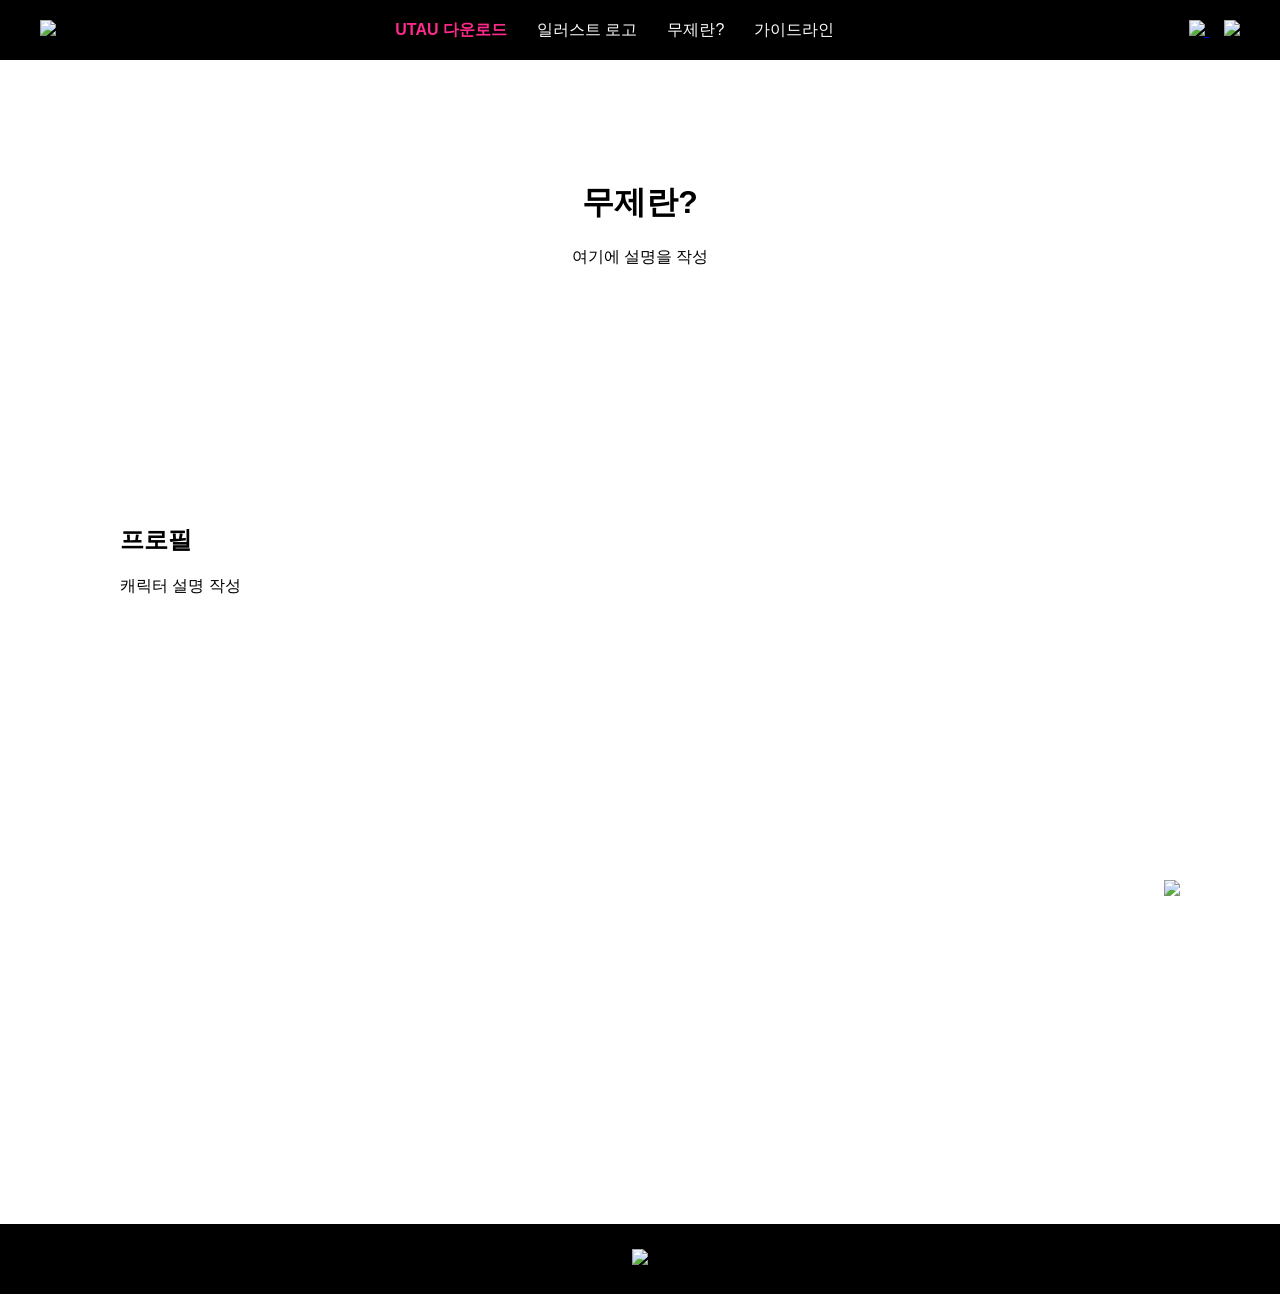
==== character.html @ 3652099a "Update character.html" ====
<!DOCTYPE html>
<html>

<head>
<meta charset="UTF-8">
<link rel="stylesheet" href="css/style.css">
<title>무제란?</title>
</head>

<body>

<header>

<a href="index.html">
<img src="assets/logo.png" height="30">
</a>

<div class="menu">

<a href="download.html" class="download">UTAU 다운로드</a>
<a href="logo.html">일러스트 로고</a>
<a href="character.html">무제란?</a>
<a href="guideline.html">가이드라인</a>

</div>

<div class="icons">

<a href="email.html">
<img src="assets/email.png">
</a>

<a href="https://twitter.com" target="_blank">
<img src="assets/twitter.png">
</a>

</div>

</header>


<div style="text-align:center;padding:100px">

<h1>무제란?</h1>

<p>여기에 설명을 작성</p>

</div>


<div class="main">

<div class="left">

<h2>프로필</h2>

<p>캐릭터 설명 작성</p>

</div>

<div class="right">

<img src="assets/character.png">

</div>

</div>

<footer>

<img src="assets/logo.png">

</footer>

</body>
</html>
---- css/style.css ----
body{
margin:0;
font-family:Arial;
background:white;
}

/* 상단 메뉴 */

header{
background:black;
height:60px;
display:flex;
align-items:center;
justify-content:space-between;
padding:0 40px;
}

.menu{
display:flex;
gap:30px;
}

.menu a{
color:white;
font-size:16px;
text-decoration:none;
}

.menu .download{
color:#ff2a8a;
font-weight:bold;
}

.icons img{
height:22px;
margin-left:15px;
}

/* 메인 구조 */

.main{
display:flex;
justify-content:space-between;
padding:120px;
min-height:600px;
}

.left{
width:400px;
}

.left img{
width:280px;
}

.right{
position:fixed;
right:100px;
bottom:0;
}

.right img{
height:720px;
}

/* 버튼 */

.button{
background:black;
color:white;
padding:15px 30px;
display:inline-block;
margin-top:20px;
text-decoration:none;
}

.button:active{
background:gray;
}

/* footer */

footer{
background:black;
text-align:center;
padding:25px;
}

footer img{
height:35px;
}

/* 인덱스 */

.index button{
background:black;
color:white;
padding:10px 15px;
border:none;
margin-right:10px;
}

.index button:active{
background:gray;
}

/* 토글 */

.toggle{
background:black;
color:white;
padding:10px;
margin-top:10px;
cursor:pointer;
}

.content{
display:none;
padding:10px;
border:1px solid #ddd;
}

/* 등장 애니메이션 */

.fade-in-down{
opacity:0;
transform:translateY(-80px);
animation:fadeInDown 1s ease forwards;
}

.fade-in-down-delay{
opacity:0;
transform:translateY(-80px);
animation:fadeInDown 1s ease forwards;
animation-delay:0.4s;
}

.fade-in-down-character{
opacity:0;
transform:translateY(-120px);
animation:fadeInDown 1.2s ease forwards;
animation-delay:0.7s;
}

@keyframes fadeInDown{

from{
opacity:0;
transform:translateY(-80px);
}

to{
opacity:1;
transform:translateY(0);
}

}
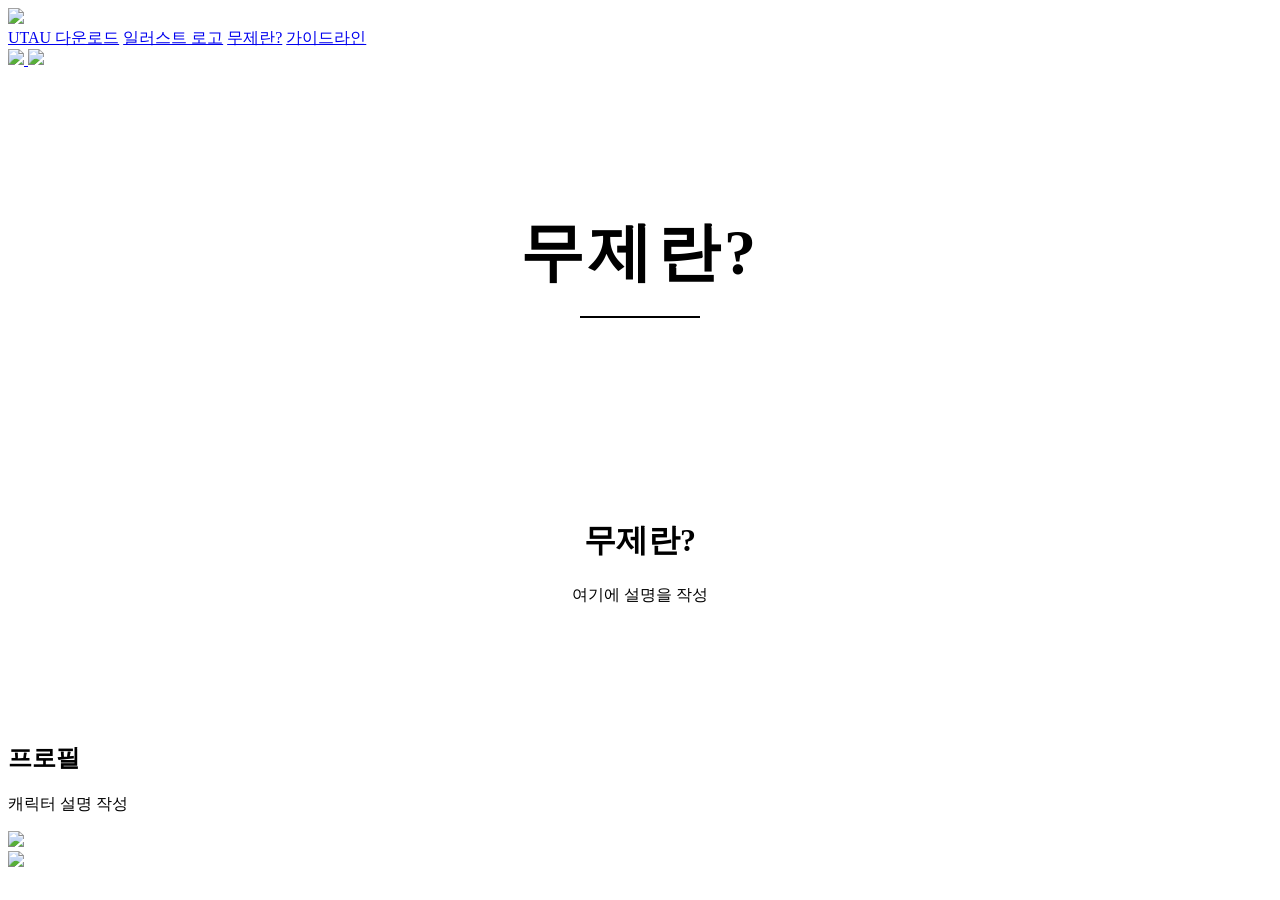
==== commit ed1e3df4: "Update character.html" ====
--- a/character.html
+++ b/character.html
@@ -36,6 +36,10 @@
 
 </div>
 
+<div class="page-hero">
+<h1>무제란?</h1>
+</div>
+  
 </header>
 
 
--- a/css/style.css
+++ b/css/style.css
@@ -1,152 +1,39 @@
-body{
-margin:0;
-font-family:Arial;
-background:white;
+/* 페이지 상단 큰 제목 */
+
+.page-hero{
+padding:140px 0 80px 0;
+text-align:center;
 }
 
-/* 상단 메뉴 */
+.page-hero h1{
+font-size:64px;
+font-weight:900;
+letter-spacing:4px;
+margin:0;
 
-header{
-background:black;
-height:60px;
-display:flex;
-align-items:center;
-justify-content:space-between;
-padding:0 40px;
+opacity:0;
+transform:translateY(-60px);
+animation:titleDrop 1s ease forwards;
 }
 
-.menu{
-display:flex;
-gap:30px;
+/* 제목 아래 얇은 선 */
+
+.page-hero::after{
+content:"";
+display:block;
+width:120px;
+height:2px;
+background:black;
+margin:20px auto 0 auto;
 }
 
-.menu a{
-color:white;
-font-size:16px;
-text-decoration:none;
-}
+/* 제목 등장 애니메이션 */
 
-.menu .download{
-color:#ff2a8a;
-font-weight:bold;
-}
-
-.icons img{
-height:22px;
-margin-left:15px;
-}
-
-/* 메인 구조 */
-
-.main{
-display:flex;
-justify-content:space-between;
-padding:120px;
-min-height:600px;
-}
-
-.left{
-width:400px;
-}
-
-.left img{
-width:280px;
-}
-
-.right{
-position:fixed;
-right:100px;
-bottom:0;
-}
-
-.right img{
-height:720px;
-}
-
-/* 버튼 */
-
-.button{
-background:black;
-color:white;
-padding:15px 30px;
-display:inline-block;
-margin-top:20px;
-text-decoration:none;
-}
-
-.button:active{
-background:gray;
-}
-
-/* footer */
-
-footer{
-background:black;
-text-align:center;
-padding:25px;
-}
-
-footer img{
-height:35px;
-}
-
-/* 인덱스 */
-
-.index button{
-background:black;
-color:white;
-padding:10px 15px;
-border:none;
-margin-right:10px;
-}
-
-.index button:active{
-background:gray;
-}
-
-/* 토글 */
-
-.toggle{
-background:black;
-color:white;
-padding:10px;
-margin-top:10px;
-cursor:pointer;
-}
-
-.content{
-display:none;
-padding:10px;
-border:1px solid #ddd;
-}
-
-/* 등장 애니메이션 */
-
-.fade-in-down{
-opacity:0;
-transform:translateY(-80px);
-animation:fadeInDown 1s ease forwards;
-}
-
-.fade-in-down-delay{
-opacity:0;
-transform:translateY(-80px);
-animation:fadeInDown 1s ease forwards;
-animation-delay:0.4s;
-}
-
-.fade-in-down-character{
-opacity:0;
-transform:translateY(-120px);
-animation:fadeInDown 1.2s ease forwards;
-animation-delay:0.7s;
-}
-
-@keyframes fadeInDown{
+@keyframes titleDrop{
 
 from{
 opacity:0;
-transform:translateY(-80px);
+transform:translateY(-60px);
 }
 
 to{
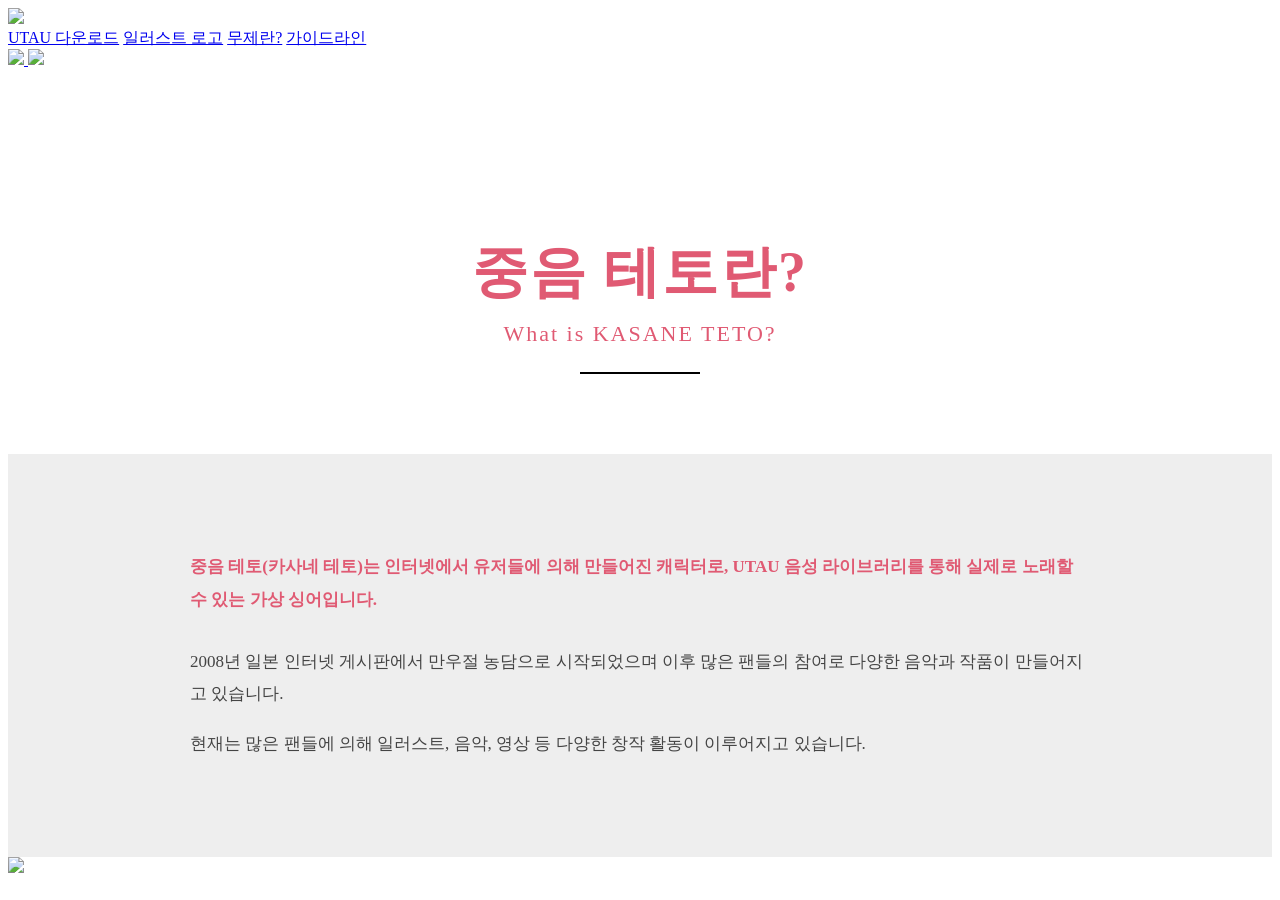
==== commit 0a0c96ae: "Update character.html" ====
--- a/character.html
+++ b/character.html
@@ -1,31 +1,30 @@
 <!DOCTYPE html>
 <html>
+<head>
 
-<head>
 <meta charset="UTF-8">
+<title>무제란?</title>
+
 <link rel="stylesheet" href="css/style.css">
-<title>무제란?</title>
+
 </head>
 
 <body>
 
 <header>
 
-<a href="index.html">
+<a href="index.html" class="logo">
 <img src="assets/logo.png" height="30">
 </a>
 
 <div class="menu">
-
 <a href="download.html" class="download">UTAU 다운로드</a>
 <a href="logo.html">일러스트 로고</a>
 <a href="character.html">무제란?</a>
 <a href="guideline.html">가이드라인</a>
-
 </div>
 
 <div class="icons">
-
 <a href="email.html">
 <img src="assets/email.png">
 </a>
@@ -33,42 +32,40 @@
 <a href="https://twitter.com" target="_blank">
 <img src="assets/twitter.png">
 </a>
+</div>
+
+</header>
+
+
+<section class="page-hero">
+
+<h1>중음 테토란?</h1>
+<p>What is KASANE TETO?</p>
+
+</section>
+
+
+<section class="page-content">
+
+<div class="content-container">
+
+<p class="highlight">
+중음 테토(카사네 테토)는 인터넷에서 유저들에 의해 만들어진 캐릭터로,
+UTAU 음성 라이브러리를 통해 실제로 노래할 수 있는 가상 싱어입니다.
+</p>
+
+<p>
+2008년 일본 인터넷 게시판에서 만우절 농담으로 시작되었으며
+이후 많은 팬들의 참여로 다양한 음악과 작품이 만들어지고 있습니다.
+</p>
+
+<p>
+현재는 많은 팬들에 의해 일러스트, 음악, 영상 등 다양한 창작 활동이 이루어지고 있습니다.
+</p>
 
 </div>
 
-<div class="page-hero">
-<h1>무제란?</h1>
-</div>
-  
-</header>
-
-
-<div style="text-align:center;padding:100px">
-
-<h1>무제란?</h1>
-
-<p>여기에 설명을 작성</p>
-
-</div>
-
-
-<div class="main">
-
-<div class="left">
-
-<h2>프로필</h2>
-
-<p>캐릭터 설명 작성</p>
-
-</div>
-
-<div class="right">
-
-<img src="assets/character.png">
-
-</div>
-
-</div>
+</section>
 
 <footer>
 
--- a/css/style.css
+++ b/css/style.css
@@ -1,22 +1,25 @@
-/* 페이지 상단 큰 제목 */
+/* 페이지 공통 HERO */
 
 .page-hero{
-padding:140px 0 80px 0;
 text-align:center;
+padding:120px 20px 80px 20px;
 }
 
 .page-hero h1{
-font-size:64px;
-font-weight:900;
-letter-spacing:4px;
-margin:0;
-
-opacity:0;
-transform:translateY(-60px);
-animation:titleDrop 1s ease forwards;
+font-size:56px;
+color:#e05a73;
+margin-bottom:10px;
+letter-spacing:2px;
 }
 
-/* 제목 아래 얇은 선 */
+.page-hero p{
+font-size:22px;
+color:#e05a73;
+letter-spacing:2px;
+margin:0;
+}
+
+/* 제목 아래 선 */
 
 .page-hero::after{
 content:"";
@@ -24,21 +27,28 @@
 width:120px;
 height:2px;
 background:black;
-margin:20px auto 0 auto;
+margin:25px auto 0 auto;
 }
 
-/* 제목 등장 애니메이션 */
+/* 설명 영역 */
 
-@keyframes titleDrop{
-
-from{
-opacity:0;
-transform:translateY(-60px);
+.page-content{
+background:#eeeeee;
+padding:80px 20px;
 }
 
-to{
-opacity:1;
-transform:translateY(0);
+.content-container{
+max-width:900px;
+margin:auto;
+font-size:17px;
+line-height:1.9;
+color:#444;
 }
 
+/* 첫 문단 강조 */
+
+.highlight{
+color:#e05a73;
+font-weight:600;
+margin-bottom:30px;
 }
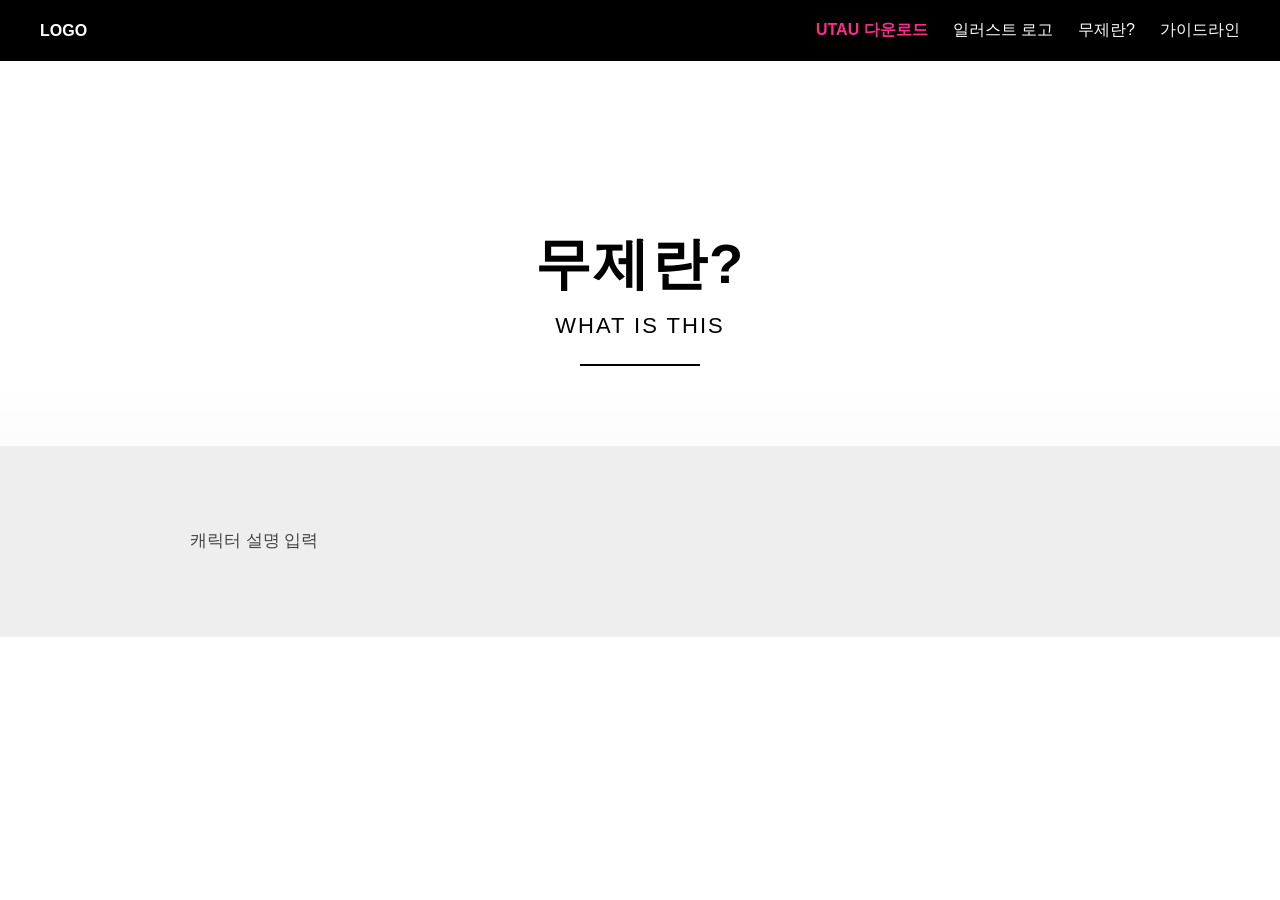
==== commit 91e760ec: "Update character.html" ====
--- a/character.html
+++ b/character.html
@@ -1,9 +1,10 @@
 <!DOCTYPE html>
 <html>
+
 <head>
 
 <meta charset="UTF-8">
-<title>무제란?</title>
+<title>무제란</title>
 
 <link rel="stylesheet" href="css/style.css">
 
@@ -13,65 +14,40 @@
 
 <header>
 
-<a href="index.html" class="logo">
-<img src="assets/logo.png" height="30">
-</a>
+<a href="index.html" class="logo">LOGO</a>
 
 <div class="menu">
+
 <a href="download.html" class="download">UTAU 다운로드</a>
 <a href="logo.html">일러스트 로고</a>
 <a href="character.html">무제란?</a>
 <a href="guideline.html">가이드라인</a>
-</div>
 
-<div class="icons">
-<a href="email.html">
-<img src="assets/email.png">
-</a>
-
-<a href="https://twitter.com" target="_blank">
-<img src="assets/twitter.png">
-</a>
 </div>
 
 </header>
 
 
-<section class="page-hero">
+<section class="page-hero fade">
 
-<h1>중음 테토란?</h1>
-<p>What is KASANE TETO?</p>
+<h1>무제란?</h1>
+<p>WHAT IS THIS</p>
 
 </section>
 
 
 <section class="page-content">
 
-<div class="content-container">
+<div class="content-container fade">
 
-<p class="highlight">
-중음 테토(카사네 테토)는 인터넷에서 유저들에 의해 만들어진 캐릭터로,
-UTAU 음성 라이브러리를 통해 실제로 노래할 수 있는 가상 싱어입니다.
-</p>
-
-<p>
-2008년 일본 인터넷 게시판에서 만우절 농담으로 시작되었으며
-이후 많은 팬들의 참여로 다양한 음악과 작품이 만들어지고 있습니다.
-</p>
-
-<p>
-현재는 많은 팬들에 의해 일러스트, 음악, 영상 등 다양한 창작 활동이 이루어지고 있습니다.
-</p>
+캐릭터 설명 입력
 
 </div>
 
 </section>
 
-<footer>
-
-<img src="assets/logo.png">
-
-</footer>
+<script src="js/main.js"></script>
 
 </body>
+
 </html>
--- a/css/style.css
+++ b/css/style.css
@@ -1,25 +1,110 @@
-/* 페이지 공통 HERO */
+/* 기본 */
+
+body{
+margin:0;
+font-family:Arial, sans-serif;
+background:linear-gradient(to bottom,#ffffff 60%,#f2f2f2);
+}
+
+
+/* 메뉴바 */
+
+header{
+background:black;
+display:flex;
+align-items:center;
+padding:20px 40px;
+}
+
+.logo{
+color:white;
+text-decoration:none;
+font-weight:bold;
+margin-right:auto;
+}
+
+.menu{
+display:flex;
+gap:25px;
+}
+
+.menu a{
+color:white;
+text-decoration:none;
+font-size:16px;
+}
+
+.menu .download{
+color:#ff2a8a;
+font-weight:bold;
+}
+
+
+/* 메인 */
+
+.main{
+display:flex;
+justify-content:space-between;
+padding:120px;
+}
+
+.left{
+max-width:400px;
+}
+
+.right{
+font-size:28px;
+}
+
+
+/* 버튼 */
+
+.button{
+background:black;
+color:white;
+padding:15px 30px;
+text-decoration:none;
+display:inline-block;
+margin-top:20px;
+transition:0.3s;
+}
+
+.button:hover{
+background:#444;
+}
+
+
+/* footer */
+
+footer{
+background:black;
+color:white;
+text-align:center;
+padding:30px;
+margin-top:120px;
+}
+
+
+/* 페이지 제목 */
 
 .page-hero{
 text-align:center;
-padding:120px 20px 80px 20px;
+padding:120px 20px 80px;
 }
 
 .page-hero h1{
 font-size:56px;
-color:#e05a73;
+color:black;
 margin-bottom:10px;
 letter-spacing:2px;
 }
 
 .page-hero p{
 font-size:22px;
-color:#e05a73;
+color:black;
+margin:0;
 letter-spacing:2px;
-margin:0;
 }
-
-/* 제목 아래 선 */
 
 .page-hero::after{
 content:"";
@@ -27,10 +112,11 @@
 width:120px;
 height:2px;
 background:black;
-margin:25px auto 0 auto;
+margin:25px auto 0;
 }
 
-/* 설명 영역 */
+
+/* 내용 */
 
 .page-content{
 background:#eeeeee;
@@ -41,14 +127,20 @@
 max-width:900px;
 margin:auto;
 font-size:17px;
-line-height:1.9;
+line-height:1.8;
 color:#444;
 }
 
-/* 첫 문단 강조 */
 
-.highlight{
-color:#e05a73;
-font-weight:600;
-margin-bottom:30px;
+/* 애니메이션 */
+
+.fade{
+opacity:0;
+transform:translateY(-40px);
+transition:1s;
 }
+
+.fade.show{
+opacity:1;
+transform:translateY(0);
+}
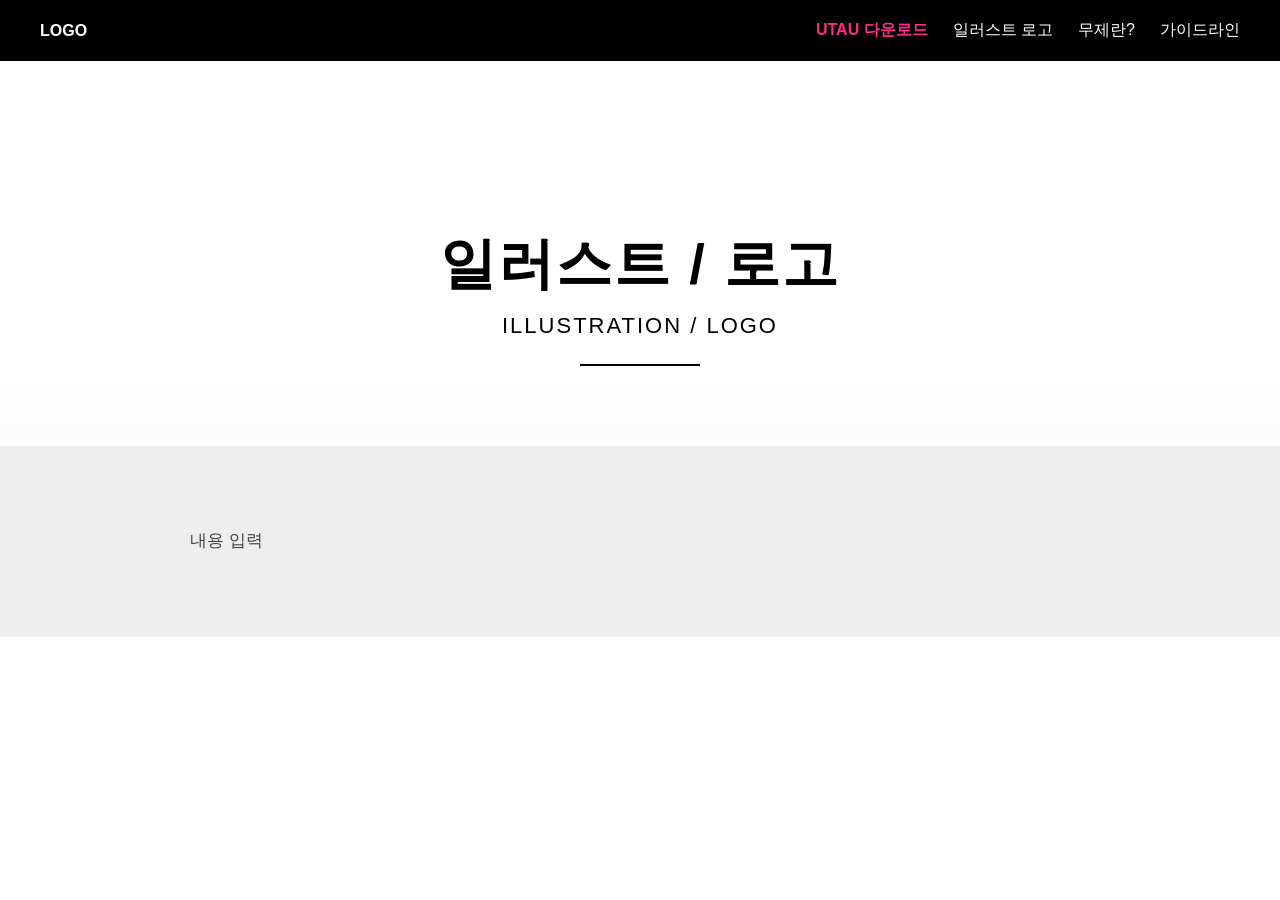
==== commit 033b9a69: "Update character.html" ====
--- a/character.html
+++ b/character.html
@@ -4,7 +4,7 @@
 <head>
 
 <meta charset="UTF-8">
-<title>무제란</title>
+<title>ILLUST LOGO</title>
 
 <link rel="stylesheet" href="css/style.css">
 
@@ -30,8 +30,8 @@
 
 <section class="page-hero fade">
 
-<h1>무제란?</h1>
-<p>WHAT IS THIS</p>
+<h1>일러스트 / 로고</h1>
+<p>ILLUSTRATION / LOGO</p>
 
 </section>
 
@@ -40,7 +40,7 @@
 
 <div class="content-container fade">
 
-캐릭터 설명 입력
+내용 입력
 
 </div>
 
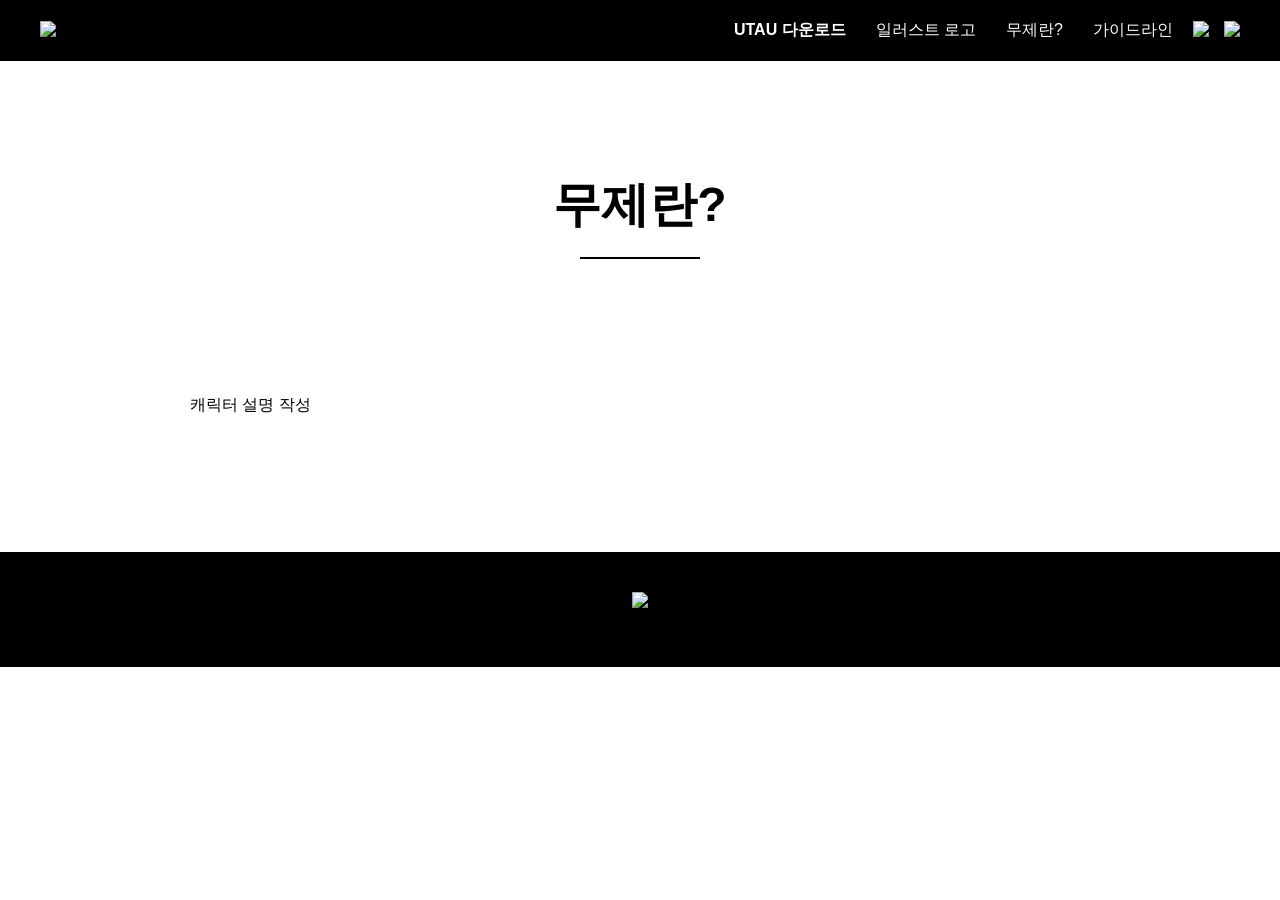
==== commit 5bf11f79: "Update character.html" ====
--- a/character.html
+++ b/character.html
@@ -4,7 +4,7 @@
 <head>
 
 <meta charset="UTF-8">
-<title>ILLUST LOGO</title>
+<title>CHARACTER</title>
 
 <link rel="stylesheet" href="css/style.css">
 
@@ -14,7 +14,9 @@
 
 <header>
 
-<a href="index.html" class="logo">LOGO</a>
+<a href="index.html" class="logo">
+<img src="img/title_logo.png">
+</a>
 
 <div class="menu">
 
@@ -25,29 +27,37 @@
 
 </div>
 
-</header>
+<div class="icons">
 
+<a href="email.html">
+<img src="img/email.png">
+</a>
 
-<section class="page-hero fade">
-
-<h1>일러스트 / 로고</h1>
-<p>ILLUSTRATION / LOGO</p>
-
-</section>
-
-
-<section class="page-content">
-
-<div class="content-container fade">
-
-내용 입력
+<a href="https://twitter.com">
+<img src="img/twitter.png">
+</a>
 
 </div>
 
-</section>
+</header>
 
-<script src="js/main.js"></script>
+<div class="page-hero">
+
+<h1>무제란?</h1>
+
+</div>
+
+<div class="page-content">
+
+<p>캐릭터 설명 작성</p>
+
+</div>
+
+<footer>
+
+<img src="img/title_logo.png">
+
+</footer>
 
 </body>
-
 </html>
--- a/css/style.css
+++ b/css/style.css
@@ -1,13 +1,10 @@
-/* 기본 */
-
 body{
 margin:0;
 font-family:Arial, sans-serif;
-background:linear-gradient(to bottom,#ffffff 60%,#f2f2f2);
+background:white;
 }
 
-
-/* 메뉴바 */
+/* HEADER */
 
 header{
 background:black;
@@ -16,16 +13,14 @@
 padding:20px 40px;
 }
 
-.logo{
-color:white;
-text-decoration:none;
-font-weight:bold;
-margin-right:auto;
+.logo img{
+height:32px;
 }
 
 .menu{
 display:flex;
-gap:25px;
+gap:30px;
+margin-left:auto;
 }
 
 .menu a{
@@ -34,30 +29,45 @@
 font-size:16px;
 }
 
-.menu .download{
+.download{
 color:#ff2a8a;
 font-weight:bold;
 }
 
+.icons{
+display:flex;
+gap:15px;
+margin-left:20px;
+}
 
-/* 메인 */
+.icons img{
+height:22px;
+}
+
+/* MAIN */
 
 .main{
+max-width:1200px;
+margin:auto;
 display:flex;
 justify-content:space-between;
-padding:120px;
+padding:80px 20px;
 }
 
 .left{
+width:45%;
+}
+
+.right{
+width:45%;
+text-align:right;
+}
+
+.right img{
 max-width:400px;
 }
 
-.right{
-font-size:28px;
-}
-
-
-/* 버튼 */
+/* BUTTON */
 
 .button{
 background:black;
@@ -66,44 +76,23 @@
 text-decoration:none;
 display:inline-block;
 margin-top:20px;
-transition:0.3s;
 }
 
 .button:hover{
 background:#444;
 }
 
-
-/* footer */
-
-footer{
-background:black;
-color:white;
-text-align:center;
-padding:30px;
-margin-top:120px;
-}
-
-
-/* 페이지 제목 */
+/* PAGE TITLE */
 
 .page-hero{
 text-align:center;
-padding:120px 20px 80px;
+padding:80px 20px;
 }
 
 .page-hero h1{
-font-size:56px;
+font-size:48px;
 color:black;
 margin-bottom:10px;
-letter-spacing:2px;
-}
-
-.page-hero p{
-font-size:22px;
-color:black;
-margin:0;
-letter-spacing:2px;
 }
 
 .page-hero::after{
@@ -112,27 +101,53 @@
 width:120px;
 height:2px;
 background:black;
-margin:25px auto 0;
+margin:20px auto 0;
 }
 
-
-/* 내용 */
+/* CONTENT */
 
 .page-content{
-background:#eeeeee;
+max-width:900px;
+margin:auto;
+padding:40px 20px;
+}
+
+/* DOWNLOAD PAGE */
+
+.download-main{
+max-width:1200px;
+margin:auto;
+display:flex;
+justify-content:space-between;
 padding:80px 20px;
 }
 
-.content-container{
-max-width:900px;
-margin:auto;
-font-size:17px;
-line-height:1.8;
-color:#444;
+.download-left{
+width:45%;
 }
 
+.download-right{
+width:45%;
+text-align:right;
+}
 
-/* 애니메이션 */
+.download-right img{
+height:450px;
+}
+
+/* SONG */
+
+.song{
+text-align:center;
+padding:80px 20px;
+}
+
+.song h2{
+font-size:36px;
+margin-bottom:30px;
+}
+
+/* ANIMATION (HOME ONLY) */
 
 .fade{
 opacity:0;
@@ -144,3 +159,17 @@
 opacity:1;
 transform:translateY(0);
 }
+
+/* FOOTER */
+
+footer{
+background:black;
+padding:40px 0;
+display:flex;
+justify-content:center;
+margin-top:80px;
+}
+
+footer img{
+height:35px;
+}
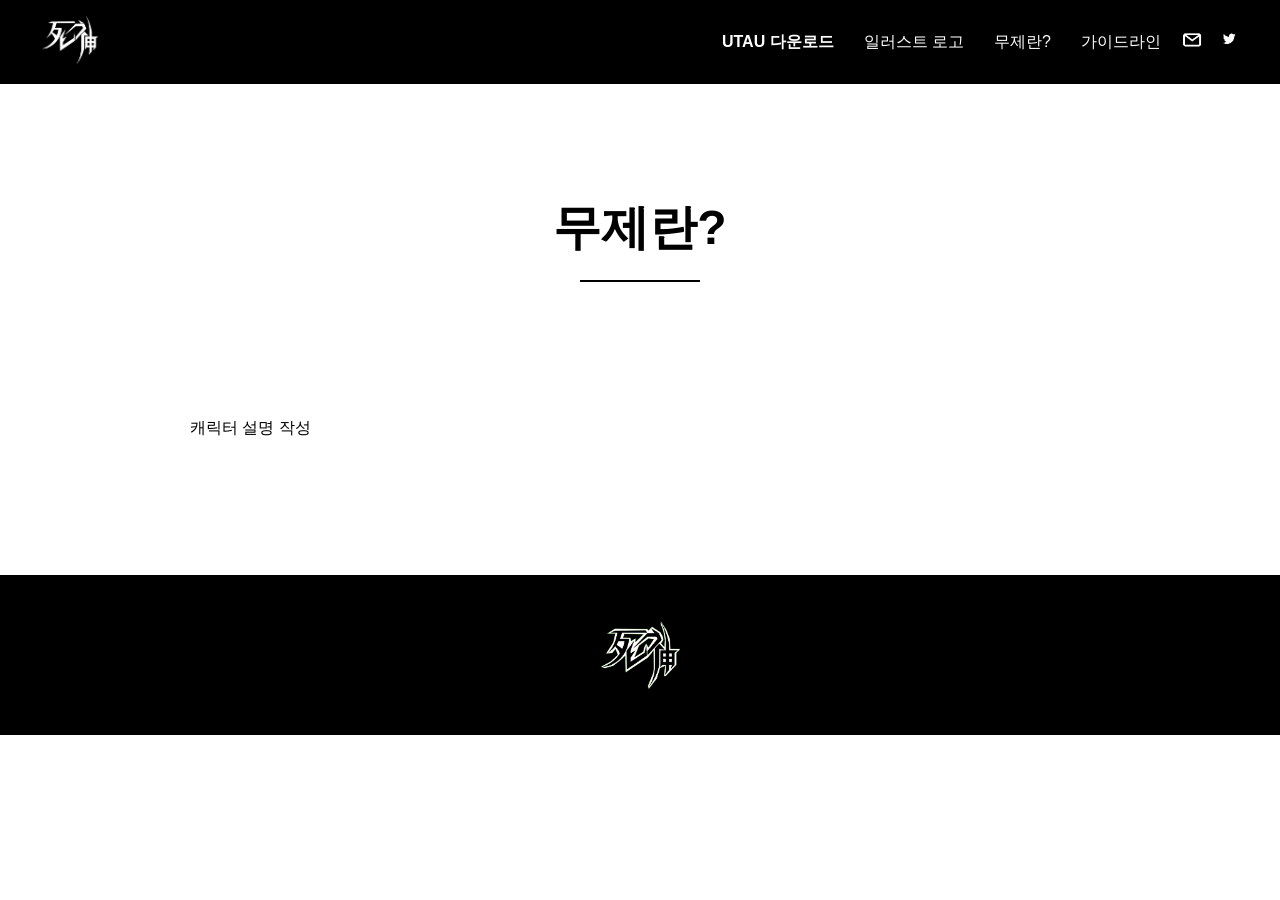
==== commit fc8882b0: "Update character.html" ====
--- a/character.html
+++ b/character.html
@@ -15,7 +15,7 @@
 <header>
 
 <a href="index.html" class="logo">
-<img src="img/title_logo.png">
+<img src="img/title_logo2.png">
 </a>
 
 <div class="menu">
--- a/css/style.css
+++ b/css/style.css
@@ -10,11 +10,11 @@
 background:black;
 display:flex;
 align-items:center;
-padding:20px 40px;
+padding:10px 40px;
 }
 
 .logo img{
-height:32px;
+height:60px;
 }
 
 .menu{
@@ -117,28 +117,33 @@
 .download-main{
 max-width:1200px;
 margin:auto;
-display:flex;
-justify-content:space-between;
 padding:80px 20px;
+position:relative;
 }
 
+/* 왼쪽 콘텐츠 */
+
 .download-left{
-width:45%;
+width:600px;
 }
 
+/* 오른쪽 캐릭터 고정 */
+
 .download-right{
-width:45%;
-text-align:right;
+position:fixed;
+right:80px;
+top:150px;
 }
 
 .download-right img{
-height:450px;
+height:500px;
 }
 
 /* SONG */
 
 .song{
-text-align:center;
+width:600px;
+margin-left:calc(50% - 600px);
 padding:80px 20px;
 }
 
@@ -147,7 +152,7 @@
 margin-bottom:30px;
 }
 
-/* ANIMATION (HOME ONLY) */
+/* ANIMATION */
 
 .fade{
 opacity:0;
@@ -171,5 +176,5 @@
 }
 
 footer img{
-height:35px;
+height:80px;
 }
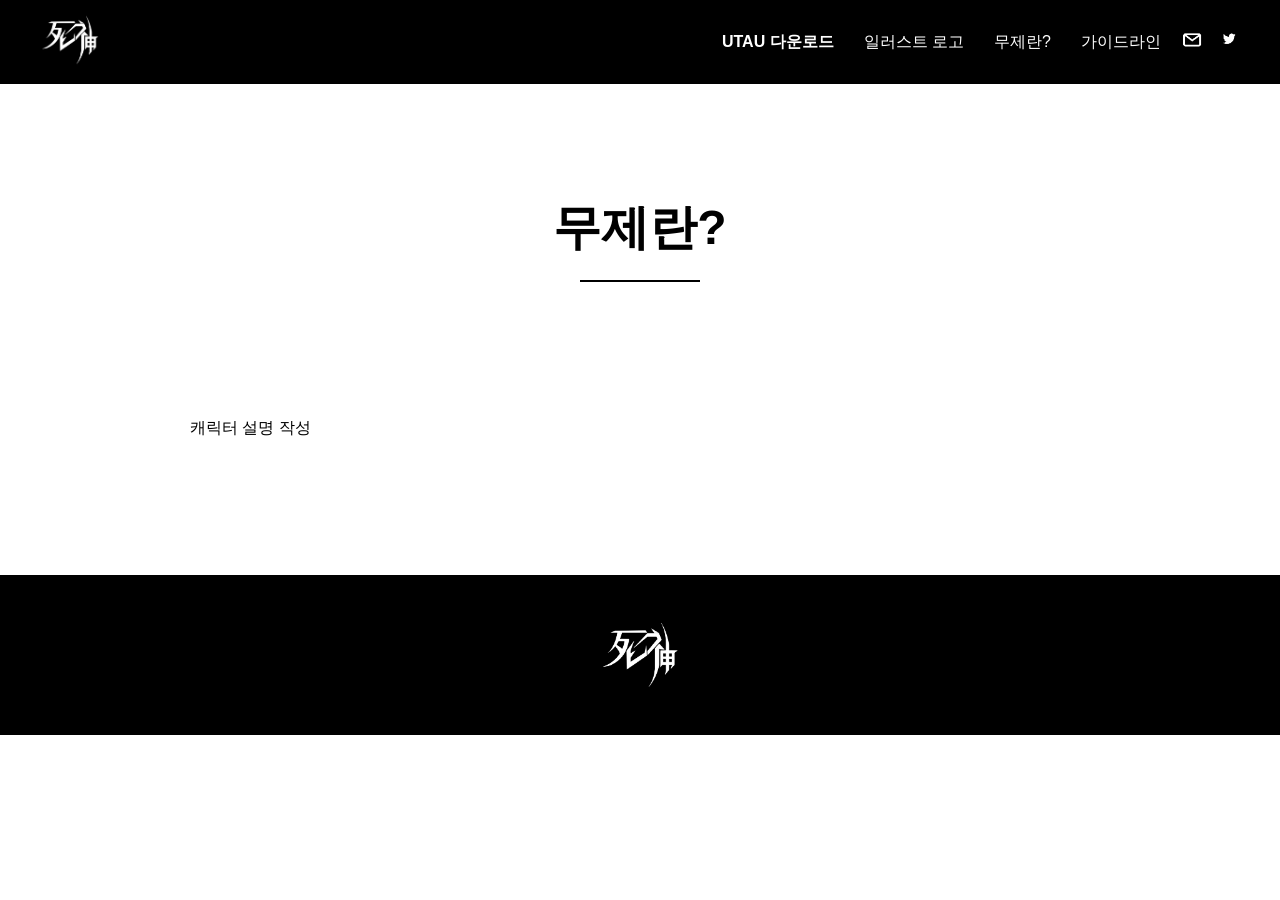
==== commit 6f873866: "Update character.html" ====
--- a/character.html
+++ b/character.html
@@ -55,7 +55,7 @@
 
 <footer>
 
-<img src="img/title_logo.png">
+<img src="img/title_logo2.png">
 
 </footer>
 
